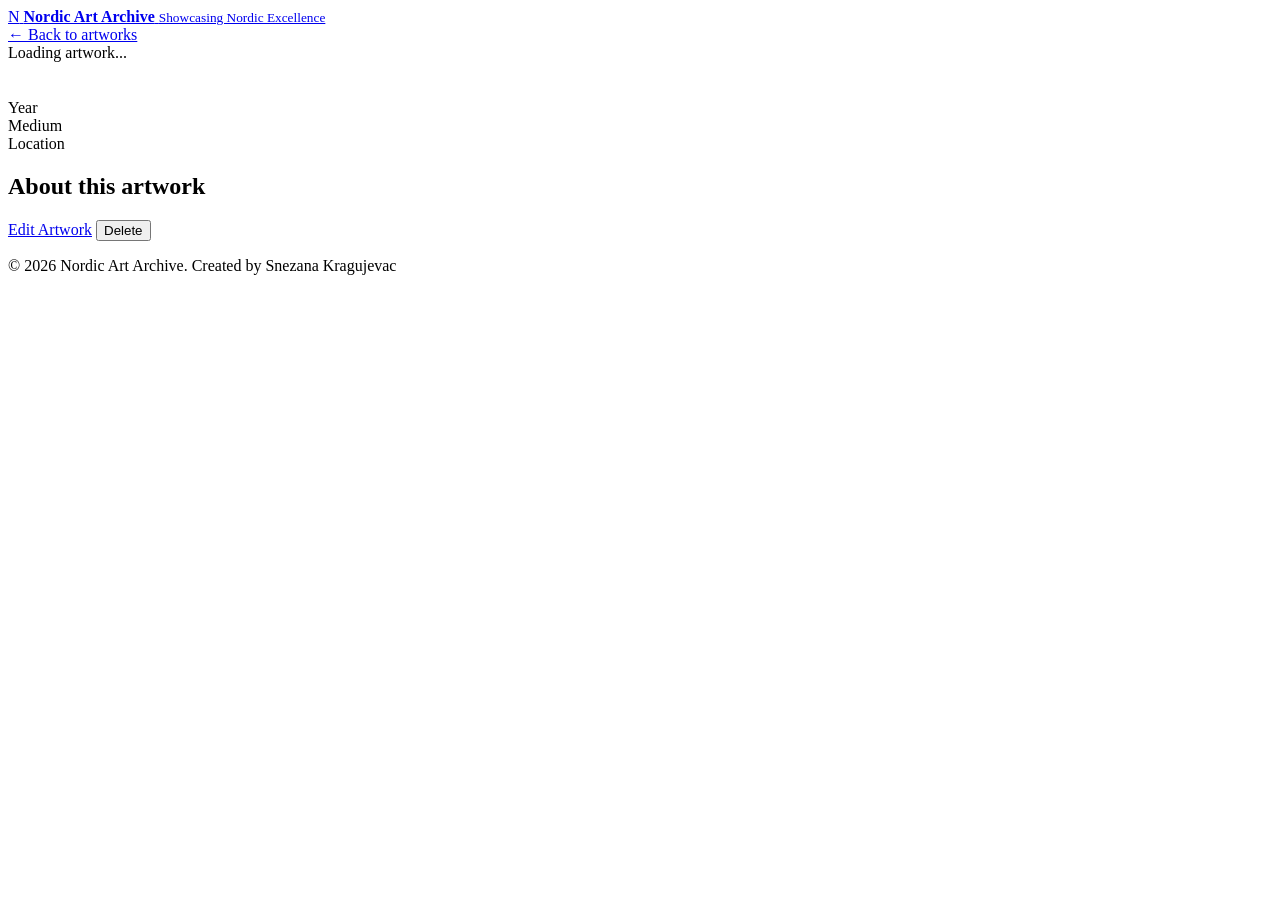
==== pages/artwork-detail.html @ fe9a2484 "feat: add base HTML structure for gallery, auth, and artwork pages" ====
<!DOCTYPE html>
<html lang="en">
<head>
  <meta charset="UTF-8" />
  <meta name="viewport" content="width=device-width, initial-scale=1.0" />
  <title>Artwork Detail | Nordic Art Archive</title>
  <link rel="stylesheet" href="../styles/style.css" />
  <script type="module" src="../js/main.js" defer></script>
</head>
<body data-page="details">
  <header class="site-header">
    <div class="container header-inner">
      <a href="../index.html" class="brand" aria-label="Nordic Art Archive home">
        <span class="brand-mark">N</span>
        <span class="brand-text">
          <strong>Nordic Art Archive</strong>
          <small>Showcasing Nordic Excellence</small>
        </span>
      </a>

      <div class="header-actions">
        <span id="welcome-user" class="welcome-user"></span>
        <nav id="auth-links" class="nav-links" aria-label="Main navigation"></nav>
      </div>
    </div>
  </header>

  <main class="page-shell">
    <section class="container detail-section">
      <a href="../index.html" class="back-link">← Back to artworks</a>

      <div id="message" class="alert hidden" aria-live="polite"></div>
      <div id="loader" class="loader">Loading artwork...</div>

      <div id="main-content" class="detail-grid hidden">
        <div class="detail-image-card">
          <img id="art-img" src="" alt="" class="detail-image" />
        </div>

        <article class="detail-info-card">
          <h1 id="art-title" class="detail-title"></h1>
          <p id="art-artist" class="detail-artist"></p>

          <div class="detail-meta">
            <div class="meta-block">
              <span class="meta-label">Year</span>
              <span id="art-year" class="meta-value"></span>
            </div>

            <div class="meta-block">
              <span class="meta-label">Medium</span>
              <span id="art-medium" class="meta-value"></span>
            </div>

            <div class="meta-block">
              <span class="meta-label">Location</span>
              <span id="art-location" class="meta-value"></span>
            </div>
          </div>

          <section class="detail-copy">
            <h2>About this artwork</h2>
            <p id="art-desc"></p>
          </section>

          <div id="admin-actions" class="admin-actions hidden">
            <a id="edit-link" href="#" class="btn btn-primary">Edit Artwork</a>
            <button id="delete-btn" type="button" class="btn btn-danger">Delete</button>
          </div>
        </article>
      </div>
    </section>
  </main>

  <footer class="site-footer">
    <div class="container">
      <p>© 2026 Nordic Art Archive. Created by Snezana Kragujevac</p>
    </div>
  </footer>
</body>
</html>
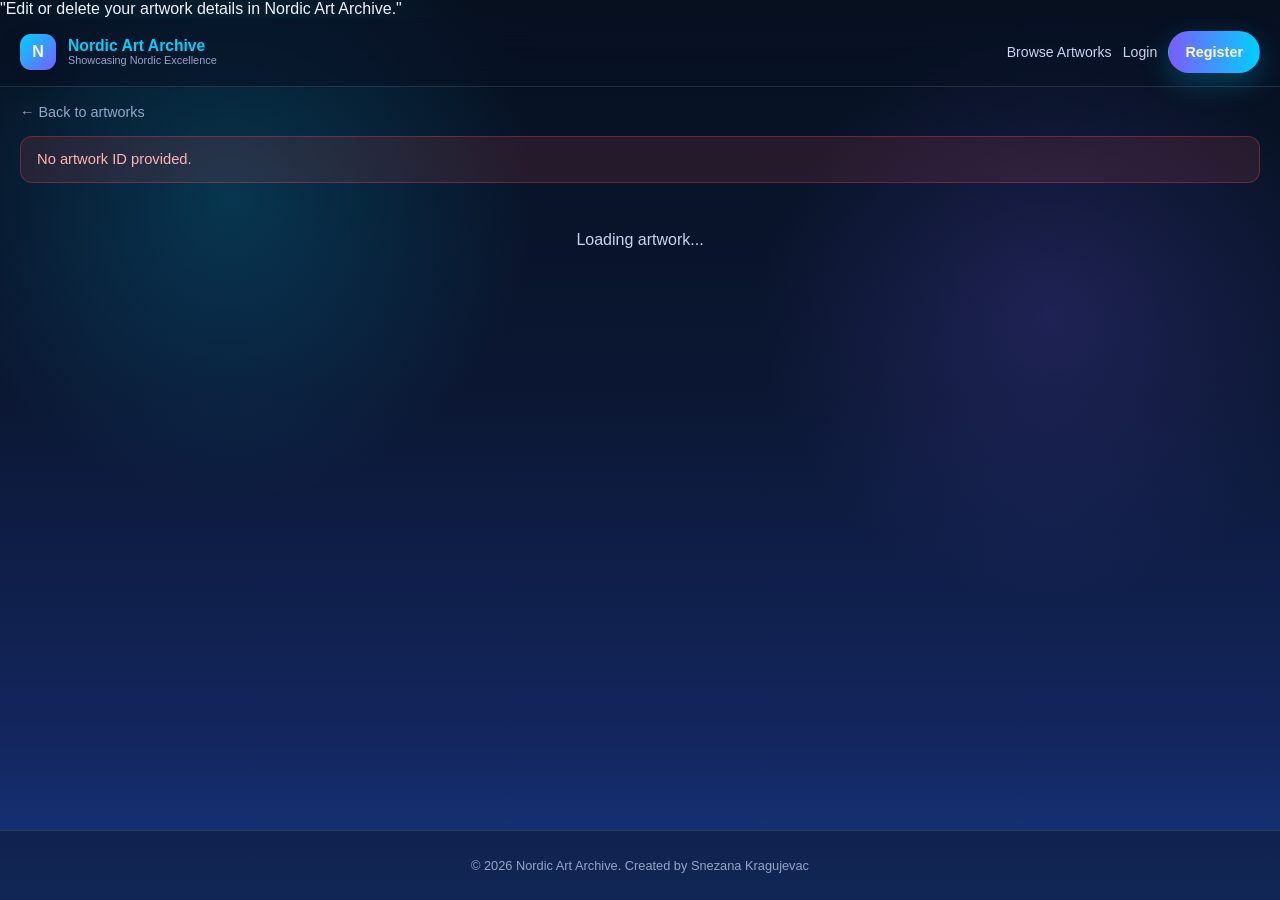
==== commit d427eb3c: "fix: add html validation and seo meta description improvements across pages" ====
--- a/pages/artwork-detail.html
+++ b/pages/artwork-detail.html
@@ -3,6 +3,7 @@
 <head>
   <meta charset="UTF-8" />
   <meta name="viewport" content="width=device-width, initial-scale=1.0" />
+  "Edit or delete your artwork details in Nordic Art Archive."
   <title>Artwork Detail | Nordic Art Archive</title>
   <link rel="stylesheet" href="../styles/style.css" />
   <script type="module" src="../js/main.js" defer></script>
--- a/styles/style.css
+++ b/styles/style.css
@@ -0,0 +1,793 @@
+:root {
+  --bg-1: #06101f;
+  --bg-2: #0b1733;
+  --bg-3: #13265e;
+  --surface: rgba(255, 255, 255, 0.05);
+  --surface-2: rgba(255, 255, 255, 0.08);
+  --surface-3: rgba(255, 255, 255, 0.12);
+  --border: rgba(255, 255, 255, 0.12);
+  --white: #ffffff;
+  --text: #edf4ff;
+  --text-soft: #c9d5ef;
+  --text-muted: #95a5c7;
+  --text-dark: #202a43;
+  --primary: #00d0ff;
+  --primary-2: #7b5cff;
+  --danger: #db4b4b;
+  --success: #18a76d;
+  --shadow: 0 18px 48px rgba(0, 0, 0, 0.28);
+  --radius-sm: 10px;
+  --radius-md: 16px;
+  --radius-lg: 24px;
+  --font-main: Inter, Arial, sans-serif;
+}
+
+*,
+*::before,
+*::after {
+  box-sizing: border-box;
+}
+
+html {
+  scroll-behavior: smooth;
+}
+
+body {
+  margin: 0;
+  min-height: 100vh;
+  font-family: var(--font-main);
+  color: var(--text);
+  background:
+    radial-gradient(circle at 18% 22%, rgba(0, 208, 255, 0.18), transparent 24%),
+    radial-gradient(circle at 82% 35%, rgba(123, 92, 255, 0.18), transparent 24%),
+    linear-gradient(180deg, var(--bg-1) 0%, var(--bg-2) 44%, var(--bg-3) 82%, #18377f 100%);
+  display: flex;
+  flex-direction: column;
+}
+
+main {
+  flex: 1;
+}
+
+img {
+  display: block;
+  max-width: 100%;
+}
+
+a {
+  color: inherit;
+  text-decoration: none;
+}
+
+button,
+input,
+textarea {
+  font: inherit;
+}
+
+button {
+  cursor: pointer;
+}
+
+.hidden {
+  position: absolute;
+  width: 1px;
+  height: 1px;
+  padding: 0;
+  margin: -1px;
+  overflow: hidden;
+  clip: rect(0, 0, 0, 0);
+  white-space: nowrap;
+  border: 0;
+}
+
+.container {
+  width: min(1240px, calc(100% - 2rem));
+  margin: 0 auto;
+}
+
+.page-shell {
+  padding: 0 0 3rem;
+}
+
+/* HEADER */
+
+.site-header {
+  position: sticky;
+  top: 0;
+  z-index: 30;
+  background: rgba(9, 18, 39, 0.58);
+  backdrop-filter: blur(18px);
+  border-bottom: 1px solid var(--border);
+}
+
+.header-inner {
+  min-height: 68px;
+  display: flex;
+  align-items: center;
+  justify-content: space-between;
+  gap: 1rem;
+}
+
+.brand {
+  display: inline-flex;
+  align-items: center;
+  gap: 0.75rem;
+}
+
+.brand-mark {
+  width: 36px;
+  height: 36px;
+  display: grid;
+  place-items: center;
+  border-radius: 11px;
+  background: linear-gradient(135deg, var(--primary), var(--primary-2));
+  color: var(--white);
+  font-weight: 800;
+  box-shadow: 0 10px 24px rgba(0, 0, 0, 0.24);
+}
+
+.brand-text {
+  display: flex;
+  flex-direction: column;
+  line-height: 1.05;
+}
+
+.brand-text strong {
+  font-size: 0.98rem;
+  color: var(--primary);
+}
+
+.brand-text small {
+  color: var(--text-muted);
+  font-size: 0.68rem;
+}
+
+.header-actions {
+  display: flex;
+  align-items: center;
+  gap: 1rem;
+  flex-wrap: wrap;
+}
+
+.welcome-user {
+  color: var(--text-muted);
+  font-size: 0.85rem;
+}
+
+.nav-links {
+  display: flex;
+  align-items: center;
+  gap: 0.7rem;
+  flex-wrap: wrap;
+}
+
+.nav-link {
+  color: var(--text-soft);
+  font-size: 0.88rem;
+}
+
+.nav-link:hover {
+  color: var(--white);
+}
+
+/* HERO */
+
+.hero {
+  padding: 2.1rem 0 1.1rem;
+  text-align: center;
+}
+
+.hero-title {
+  margin: 0;
+  font-size: clamp(2.1rem, 5vw, 3.25rem);
+  line-height: 1.06;
+  font-weight: 800;
+  background: linear-gradient(90deg, #00d6ff, #41b4ff, #a263ff);
+  -webkit-background-clip: text;
+  -webkit-text-fill-color: transparent;
+}
+
+.hero-copy {
+  max-width: 660px;
+  margin: 0.85rem auto 0;
+  color: var(--text-soft);
+  font-size: 0.98rem;
+  line-height: 1.6;
+}
+
+.hero-stats {
+  margin: 1.55rem auto 0;
+  display: flex;
+  justify-content: center;
+  gap: 1.8rem;
+  flex-wrap: wrap;
+}
+
+.stat-card {
+  min-width: 90px;
+  text-align: center;
+}
+
+.stat-value {
+  display: block;
+  font-size: 1.95rem;
+  font-weight: 800;
+  line-height: 1;
+  background: linear-gradient(90deg, #00d6ff, #b86cff);
+  -webkit-background-clip: text;
+  -webkit-text-fill-color: transparent;
+}
+
+.stat-label {
+  display: block;
+  margin-top: 0.28rem;
+  color: var(--text-muted);
+  font-size: 0.78rem;
+}
+
+/* FEED */
+
+.feed-section {
+  max-width: 1120px;
+  padding-top: 1rem;
+  padding-bottom: 2rem;
+}
+
+.section-top {
+  margin-bottom: 1rem;
+}
+
+.section-title {
+  margin: 0;
+  font-size: 0.9rem;
+  color: var(--text-soft);
+  font-weight: 600;
+}
+
+.art-grid {
+  display: grid;
+  grid-template-columns: 1fr;
+  gap: 1rem;
+  align-items: start;
+}
+
+/* CARD */
+
+.art-card {
+  position: relative;
+  overflow: hidden;
+  border-radius: 16px;
+  background: rgba(255, 255, 255, 0.045);
+  border: 1px solid rgba(255, 255, 255, 0.08);
+  box-shadow: 0 10px 24px rgba(0, 0, 0, 0.22);
+  transition: transform 0.28s ease, box-shadow 0.28s ease;
+  height: 100%;
+}
+
+.art-card::before {
+  content: "";
+  position: absolute;
+  inset: -1px;
+  z-index: 0;
+  border-radius: 18px;
+  padding: 1.5px;
+  background: linear-gradient(
+    135deg,
+    #ff0080,
+    #ff8c00,
+    #ffd500,
+    #00e5ff,
+    #7c5cff,
+    #ff0080
+  );
+  opacity: 0;
+  transition: opacity 0.28s ease;
+  -webkit-mask:
+    linear-gradient(#fff 0 0) content-box,
+    linear-gradient(#fff 0 0);
+  -webkit-mask-composite: xor;
+  mask-composite: exclude;
+}
+
+.art-card::after {
+  content: "";
+  position: absolute;
+  inset: 0;
+  z-index: 0;
+  background:
+    radial-gradient(circle at top left, rgba(255, 0, 128, 0.12), transparent 36%),
+    radial-gradient(circle at top right, rgba(0, 229, 255, 0.12), transparent 36%),
+    radial-gradient(circle at bottom center, rgba(124, 92, 255, 0.16), transparent 40%);
+  opacity: 0;
+  transition: opacity 0.28s ease;
+}
+
+.art-card:hover {
+  transform: translateY(-6px);
+  box-shadow: 0 18px 38px rgba(0, 0, 0, 0.32);
+}
+
+.art-card:hover::before,
+.art-card:hover::after {
+  opacity: 1;
+}
+
+.art-card-link {
+  position: relative;
+  z-index: 1;
+  display: block;
+  height: 100%;
+  background: rgba(255, 255, 255, 0.03);
+}
+
+.art-card-image {
+  width: 100%;
+  aspect-ratio: 4 / 5;
+  object-fit: cover;
+  background: rgba(255, 255, 255, 0.08);
+}
+
+.art-card-body {
+  padding: 0.8rem 0.85rem 0.9rem;
+}
+
+.art-card-title {
+  margin: 0;
+  font-size: 1rem;
+  line-height: 1.2;
+  color: var(--white);
+}
+
+.art-card-artist {
+  margin: 0.22rem 0 0.65rem;
+  color: var(--text-soft);
+  font-size: 0.82rem;
+}
+
+.art-card-tags {
+  display: flex;
+  flex-wrap: wrap;
+  gap: 0.35rem;
+}
+
+.tag {
+  display: inline-flex;
+  align-items: center;
+  padding: 0.22rem 0.48rem;
+  border-radius: 999px;
+  background: rgba(255, 255, 255, 0.09);
+  color: var(--text-soft);
+  font-size: 0.67rem;
+  border: 1px solid rgba(255, 255, 255, 0.08);
+}
+
+/* DETAIL */
+
+.detail-section {
+  padding-top: 1rem;
+}
+
+.back-link {
+  display: inline-flex;
+  margin-bottom: 1rem;
+  color: var(--text-muted);
+  font-size: 0.9rem;
+}
+
+.back-link:hover {
+  color: var(--white);
+}
+
+.detail-grid {
+  display: grid;
+  grid-template-columns: 1.02fr 0.98fr;
+  gap: 1.45rem;
+  align-items: start;
+}
+
+.detail-image-card {
+  overflow: hidden;
+  border-radius: var(--radius-lg);
+  border: 1px solid var(--border);
+  background: var(--surface);
+  min-height: 500px;
+  box-shadow: var(--shadow);
+}
+
+.detail-image {
+  width: 100%;
+  min-height: 500px;
+  height: 100%;
+  object-fit: cover;
+}
+
+.detail-info-card {
+  background: #ffffff;
+  color: var(--text-dark);
+  border-radius: var(--radius-lg);
+  padding: 1.8rem;
+  box-shadow: var(--shadow);
+}
+
+.detail-title {
+  margin: 0;
+  font-size: clamp(2rem, 5vw, 2.7rem);
+}
+
+.detail-artist {
+  margin: 0.45rem 0 1.35rem;
+  color: #586581;
+  font-size: 1rem;
+}
+
+.detail-meta {
+  display: grid;
+  gap: 1rem;
+  margin-bottom: 1.35rem;
+}
+
+.meta-label {
+  display: block;
+  margin-bottom: 0.2rem;
+  font-size: 0.82rem;
+  font-weight: 600;
+  color: #7a88a6;
+}
+
+.meta-value {
+  color: #1f2a44;
+}
+
+.detail-copy h2 {
+  margin: 0 0 0.7rem;
+  font-size: 1.1rem;
+}
+
+.detail-copy p {
+  margin: 0;
+  line-height: 1.65;
+  color: #4d5b77;
+}
+
+.admin-actions {
+  display: flex;
+  gap: 0.75rem;
+  flex-wrap: wrap;
+  margin-top: 1.5rem;
+}
+
+/* FORM / AUTH */
+
+.form-page {
+  max-width: 760px;
+}
+
+.form-card,
+.auth-card {
+  padding: 1.8rem;
+  border-radius: var(--radius-lg);
+  background: rgba(16, 30, 63, 0.78);
+  border: 1px solid var(--border);
+  box-shadow: var(--shadow);
+  backdrop-filter: blur(18px);
+}
+
+.form-title,
+.auth-title {
+  margin: 0;
+  font-size: clamp(1.95rem, 5vw, 2.55rem);
+  color: var(--primary);
+}
+
+.form-subtitle,
+.auth-subtitle {
+  margin: 0.55rem 0 1.35rem;
+  color: var(--text-soft);
+}
+
+.auth-shell {
+  display: flex;
+  justify-content: center;
+  align-items: flex-start;
+}
+
+.auth-card {
+  width: min(100%, 500px);
+}
+
+.auth-icon {
+  width: 56px;
+  height: 56px;
+  margin: 0 auto 1rem;
+  display: grid;
+  place-items: center;
+  border-radius: 16px;
+  background: linear-gradient(135deg, var(--primary), var(--primary-2));
+  box-shadow: var(--shadow);
+  font-size: 1.35rem;
+}
+
+.auth-title,
+.auth-subtitle,
+.auth-meta {
+  text-align: center;
+}
+
+.auth-meta {
+  margin-top: 1rem;
+  color: var(--text-soft);
+}
+
+.auth-meta a {
+  color: var(--primary);
+  font-weight: 600;
+}
+
+.form-row {
+  display: grid;
+  grid-template-columns: 1fr 1fr;
+  gap: 1rem;
+}
+
+.form-group {
+  margin-bottom: 1rem;
+}
+
+.form-group label {
+  display: block;
+  margin-bottom: 0.42rem;
+  font-size: 0.92rem;
+  font-weight: 600;
+  color: var(--white);
+}
+
+.form-input {
+  width: 100%;
+  min-height: 46px;
+  padding: 0.82rem 0.95rem;
+  border-radius: 12px;
+  border: 1px solid rgba(255, 255, 255, 0.14);
+  background: rgba(255, 255, 255, 0.1);
+  color: var(--white);
+  outline: none;
+  transition: border-color 0.2s ease, box-shadow 0.2s ease;
+}
+
+.form-input::placeholder {
+  color: var(--text-muted);
+}
+
+.form-input:focus {
+  border-color: var(--primary);
+  box-shadow: 0 0 0 3px rgba(0, 208, 255, 0.15);
+}
+
+.form-textarea {
+  min-height: 140px;
+  resize: vertical;
+}
+
+.field-help {
+  margin: 0.35rem 0 0;
+  font-size: 0.8rem;
+  color: var(--text-muted);
+}
+
+.field-error {
+  min-height: 1rem;
+  margin: 0.35rem 0 0;
+  font-size: 0.8rem;
+  color: #ff8e8e;
+}
+
+.form-actions {
+  display: flex;
+  align-items: center;
+  gap: 0.85rem;
+  flex-wrap: wrap;
+  margin-top: 1.15rem;
+}
+
+.split-actions {
+  justify-content: space-between;
+}
+
+.inline-actions {
+  display: flex;
+  align-items: center;
+  gap: 0.75rem;
+  flex-wrap: wrap;
+}
+
+/* BUTTONS */
+
+.btn {
+  display: inline-flex;
+  align-items: center;
+  justify-content: center;
+  min-height: 42px;
+  padding: 0.65rem 1rem;
+  border-radius: 999px;
+  border: 1px solid transparent;
+  font-size: 0.9rem;
+  font-weight: 600;
+  transition: transform 0.2s ease, opacity 0.2s ease;
+}
+
+.btn:hover {
+  transform: translateY(-1px);
+}
+
+.btn:disabled {
+  opacity: 0.7;
+  cursor: not-allowed;
+  transform: none;
+}
+
+.btn-block {
+  width: 100%;
+}
+
+.btn-primary {
+  color: var(--white);
+  background: linear-gradient(90deg, var(--primary-2), var(--primary));
+  box-shadow: 0 10px 28px rgba(0, 208, 255, 0.25);
+}
+
+.btn-danger {
+  color: var(--white);
+  background: linear-gradient(90deg, #ff5c6b, var(--danger));
+}
+
+.btn-link {
+  color: var(--text-soft);
+  background: transparent;
+  border-color: transparent;
+}
+
+/* ALERTS */
+
+.alert {
+  margin-bottom: 1rem;
+  padding: 0.9rem 1rem;
+  border-radius: 12px;
+  font-size: 0.92rem;
+}
+
+.alert-error {
+  background: rgba(219, 75, 75, 0.14);
+  border: 1px solid rgba(219, 75, 75, 0.35);
+  color: #ffb3b3;
+}
+
+.alert-success {
+  background: rgba(24, 167, 109, 0.14);
+  border: 1px solid rgba(24, 167, 109, 0.35);
+  color: #baf1d3;
+}
+
+.loader {
+  padding: 2rem 1rem;
+  text-align: center;
+  color: var(--text-soft);
+}
+
+.note-card {
+  margin-top: 1.4rem;
+  padding: 1rem;
+  border-radius: 14px;
+  background: rgba(0, 208, 255, 0.12);
+  border: 1px solid rgba(0, 208, 255, 0.25);
+  color: var(--text-soft);
+}
+
+.note-card strong {
+  display: block;
+  margin-bottom: 0.35rem;
+}
+
+.note-card p,
+.note-card ul {
+  margin: 0;
+}
+
+.note-card ul {
+  padding-left: 1.1rem;
+}
+
+.purple-note {
+  background: rgba(123, 92, 255, 0.12);
+  border-color: rgba(123, 92, 255, 0.25);
+}
+
+/* FOOTER */
+
+.site-footer {
+  padding: 0.9rem 0;
+  border-top: 1px solid var(--border);
+  background: rgba(10, 18, 36, 0.45);
+  text-align: center;
+  color: var(--text-muted);
+  font-size: 0.8rem;
+}
+
+/* HELPERS */
+
+.input-error {
+  border-color: #ff8080;
+}
+
+.empty-state {
+  padding: 2rem 0;
+  text-align: center;
+  color: var(--text-soft);
+}
+
+a:focus-visible,
+button:focus-visible,
+input:focus-visible,
+textarea:focus-visible {
+  outline: 3px solid rgba(0, 208, 255, 0.45);
+  outline-offset: 3px;
+}
+
+/* RESPONSIVE */
+
+@media (min-width: 980px) {
+  .art-grid {
+    grid-template-columns: repeat(4, minmax(0, 1fr));
+  }
+}
+
+@media (max-width: 900px) {
+  .detail-grid {
+    grid-template-columns: 1fr;
+  }
+
+  .detail-image-card,
+  .detail-image {
+    min-height: 320px;
+  }
+}
+
+@media (max-width: 700px) {
+  .header-inner {
+    flex-direction: column;
+    align-items: flex-start;
+    padding: 0.75rem 0;
+  }
+
+  .header-actions {
+    width: 100%;
+    justify-content: space-between;
+  }
+
+  .form-row {
+    grid-template-columns: 1fr;
+  }
+
+  .split-actions {
+    flex-direction: column;
+    align-items: stretch;
+  }
+
+  .inline-actions {
+    width: 100%;
+    justify-content: flex-end;
+  }
+
+  .detail-info-card,
+  .form-card,
+  .auth-card {
+    padding: 1.3rem;
+  }
+
+  .hero {
+    padding-top: 1.6rem;
+  }
+
+  .art-grid {
+    grid-template-columns: 1fr;
+  }
+}
